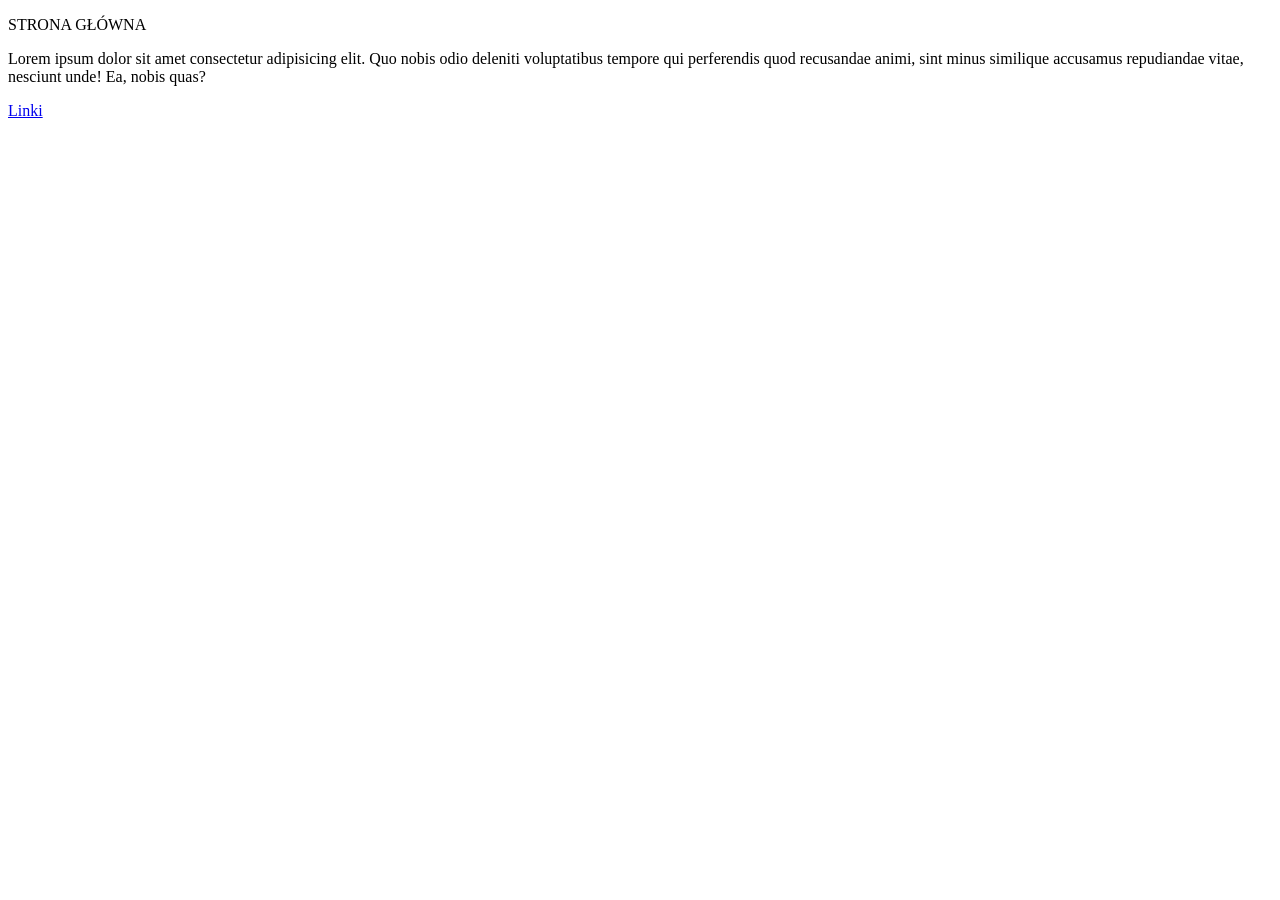
==== index.html @ 0190314a "Merge remote-tracking branch 'origin/main' into zadanie-1" ====
<!DOCTYPE html>
<html lang="pl">
    <head>
        <meta charset="UTF-8">
        <meta name="viewport" content="width=device-width, initial-scale=1.0">
        <title>Zadanie 2</title>
    </head>

    <body>
        <p>STRONA GŁÓWNA</p>

        <p>Lorem ipsum dolor sit amet consectetur adipisicing elit.
        Quo nobis odio deleniti voluptatibus tempore qui perferendis quod recusandae animi, sint minus similique accusamus repudiandae vitae, nesciunt unde! 
        Ea, nobis quas?</p>

        <a href="./Linki/index.html">Linki</a>
    </body>
</html>
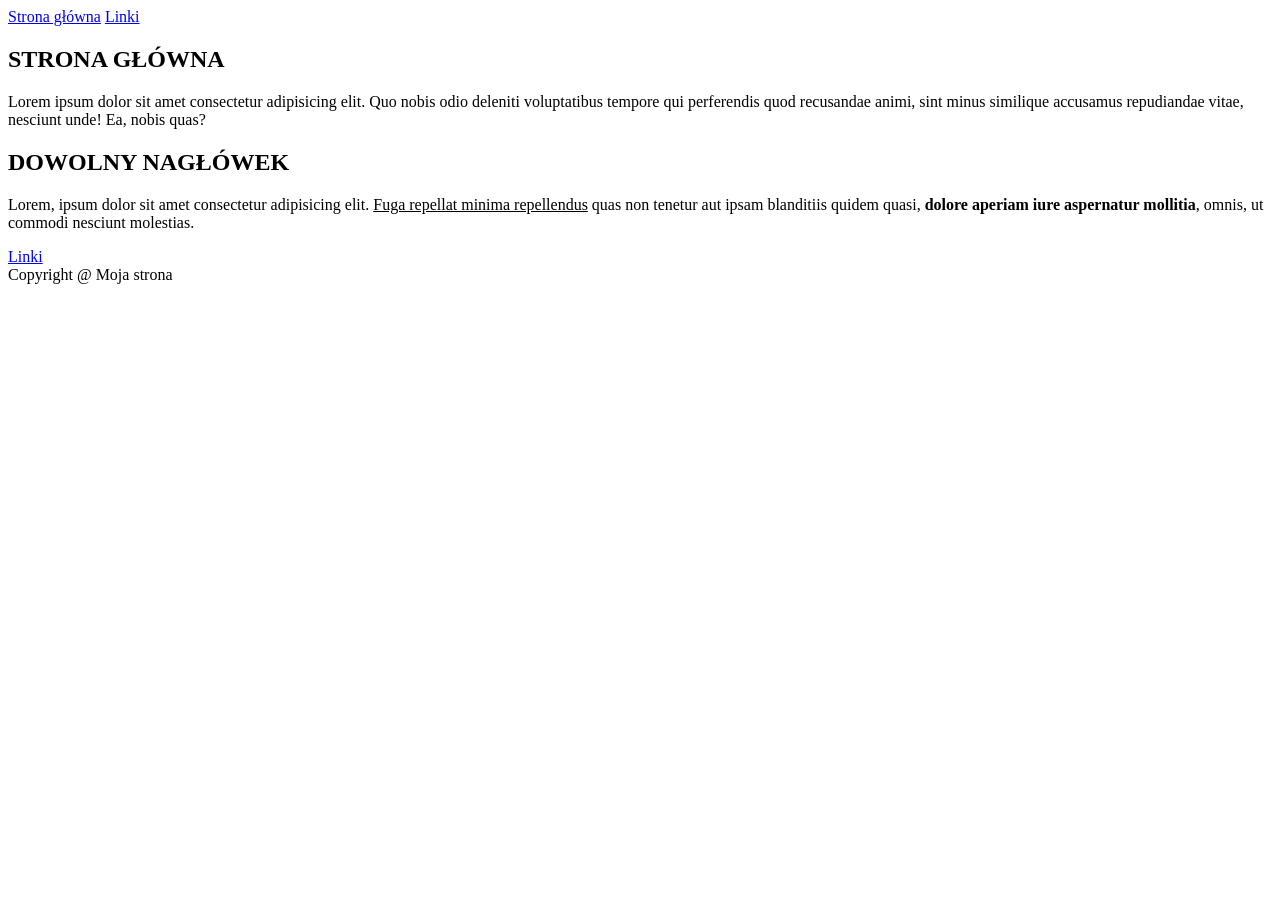
==== commit 60822933: "zadanie 3" ====
--- a/index.html
+++ b/index.html
@@ -7,12 +7,35 @@
     </head>
 
     <body>
-        <p>STRONA GŁÓWNA</p>
+        <header>
+            <nav>
+              <a href="./index.html">Strona główna</a>
+              <a href=".//Linki/index.html">Linki</a>
+            </nav>
+        </header>
 
-        <p>Lorem ipsum dolor sit amet consectetur adipisicing elit.
-        Quo nobis odio deleniti voluptatibus tempore qui perferendis quod recusandae animi, sint minus similique accusamus repudiandae vitae, nesciunt unde! 
-        Ea, nobis quas?</p>
+        <main>
+            <section>
+            <h1>STRONA GŁÓWNA</h1>
+
+             <p>Lorem ipsum dolor sit amet consectetur adipisicing elit.
+             Quo nobis odio deleniti voluptatibus tempore qui perferendis quod recusandae animi, sint minus similique accusamus repudiandae vitae, nesciunt unde! 
+            Ea, nobis quas?</p>
+            </section>
+            <section>
+                <h1>DOWOLNY NAGŁÓWEK</h1>
+
+                <p>Lorem, ipsum dolor sit amet consectetur adipisicing elit.
+                <u>Fuga repellat minima repellendus</u> quas non tenetur aut ipsam blanditiis quidem quasi, <strong>dolore aperiam iure aspernatur mollitia</strong>, omnis, ut commodi nesciunt molestias.</p>
+            </section>
+            
 
         <a href="./Linki/index.html">Linki</a>
+
+        </main>
+
+        <footer>
+            Copyright @ Moja strona 
+        </footer>
     </body>
 </html>
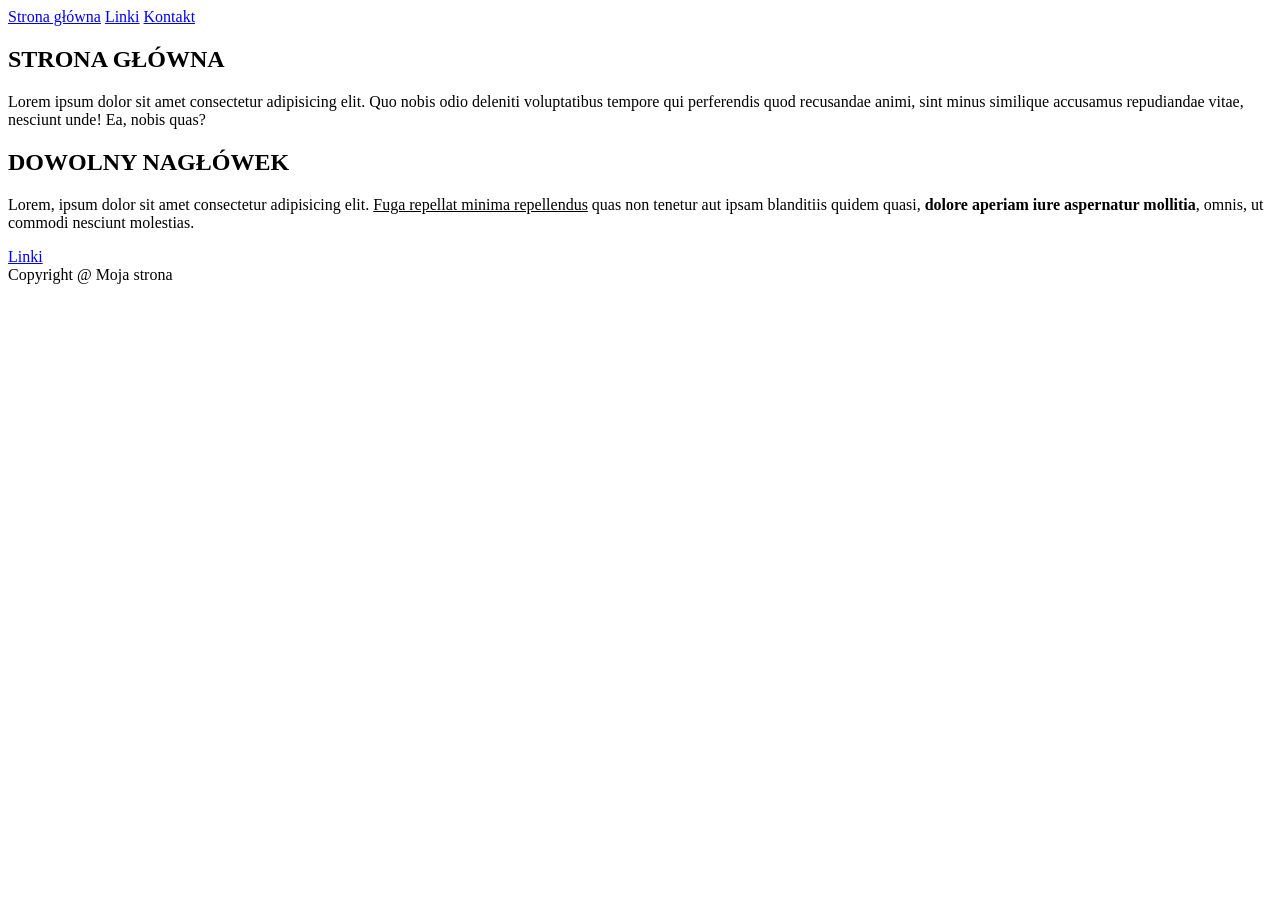
==== commit d88d4d58: "zadanie 4" ====
--- a/index.html
+++ b/index.html
@@ -11,6 +11,7 @@
             <nav>
               <a href="./index.html">Strona główna</a>
               <a href=".//Linki/index.html">Linki</a>
+              <a href="Kontakt/index.html">Kontakt</a>
             </nav>
         </header>
 
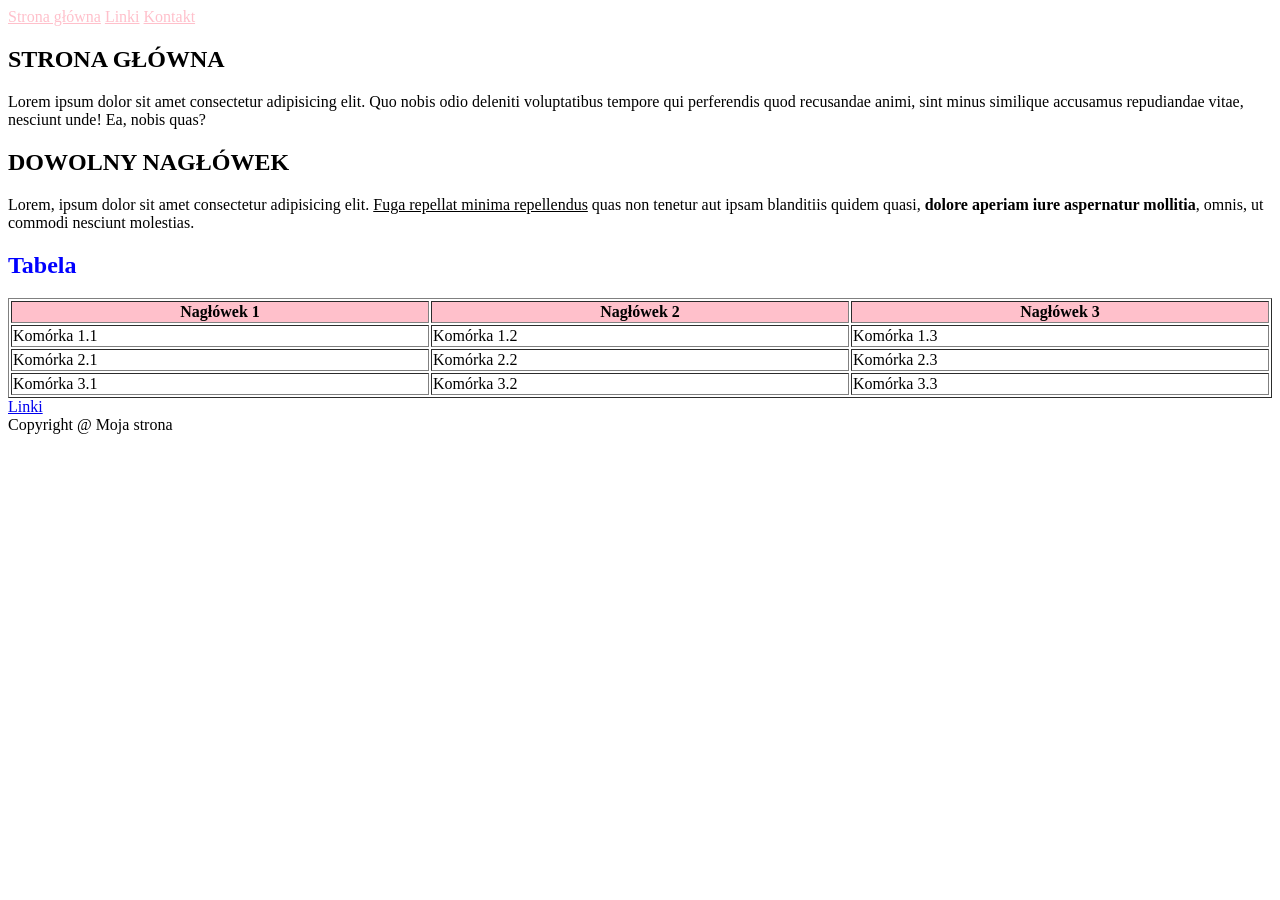
==== commit 2c1b8e24: "zadanie 5 - nadrabiam zaległości" ====
--- a/index.html
+++ b/index.html
@@ -4,11 +4,13 @@
         <meta charset="UTF-8">
         <meta name="viewport" content="width=device-width, initial-scale=1.0">
         <title>Zadanie 2</title>
+        <link rel="stylesheet" href="./css/normalize.css">
+        <link rel="stylesheet" href="./css/style.css">
     </head>
 
     <body>
         <header>
-            <nav>
+            <nav class="page-nav">
               <a href="./index.html">Strona główna</a>
               <a href=".//Linki/index.html">Linki</a>
               <a href="Kontakt/index.html">Kontakt</a>
@@ -30,6 +32,43 @@
                 <u>Fuga repellat minima repellendus</u> quas non tenetur aut ipsam blanditiis quidem quasi, <strong>dolore aperiam iure aspernatur mollitia</strong>, omnis, ut commodi nesciunt molestias.</p>
             </section>
             
+            <section>
+                <h2>Tabela</h2>
+
+                <table border="1" width="100%">
+                    <thead>
+                        <tr>
+                            <th>Nagłówek 1</th>
+                            <th>Nagłówek 2</th>
+                            <th>Nagłówek 3</th>
+                        </tr>
+                    </thead>
+
+                    <tbody>
+                        <tr>
+                            <td>Komórka 1.1</td>
+                            <td>Komórka 1.2</td>
+                            <td>Komórka 1.3</td>
+                        </tr>
+
+                        <tr>
+                            <td>Komórka 2.1</td>
+                            <td>Komórka 2.2</td>
+                            <td>Komórka 2.3</td>
+                        </tr>
+                    </tbody>
+
+                    <tfoot>
+                        <tr>
+                            <td>Komórka 3.1</td>
+                            <td>Komórka 3.2</td>
+                            <td>Komórka 3.3</td>
+                        </tr>
+                    </tfoot>
+       
+                </table>
+                </section>
+            
 
         <a href="./Linki/index.html">Linki</a>
 
--- a/css/style.css
+++ b/css/style.css
@@ -0,0 +1,12 @@
+
+th {
+     background-color: pink;  
+}
+
+.page-nav a {
+    color: pink;
+}
+
+h2{
+    color:blue;
+}
